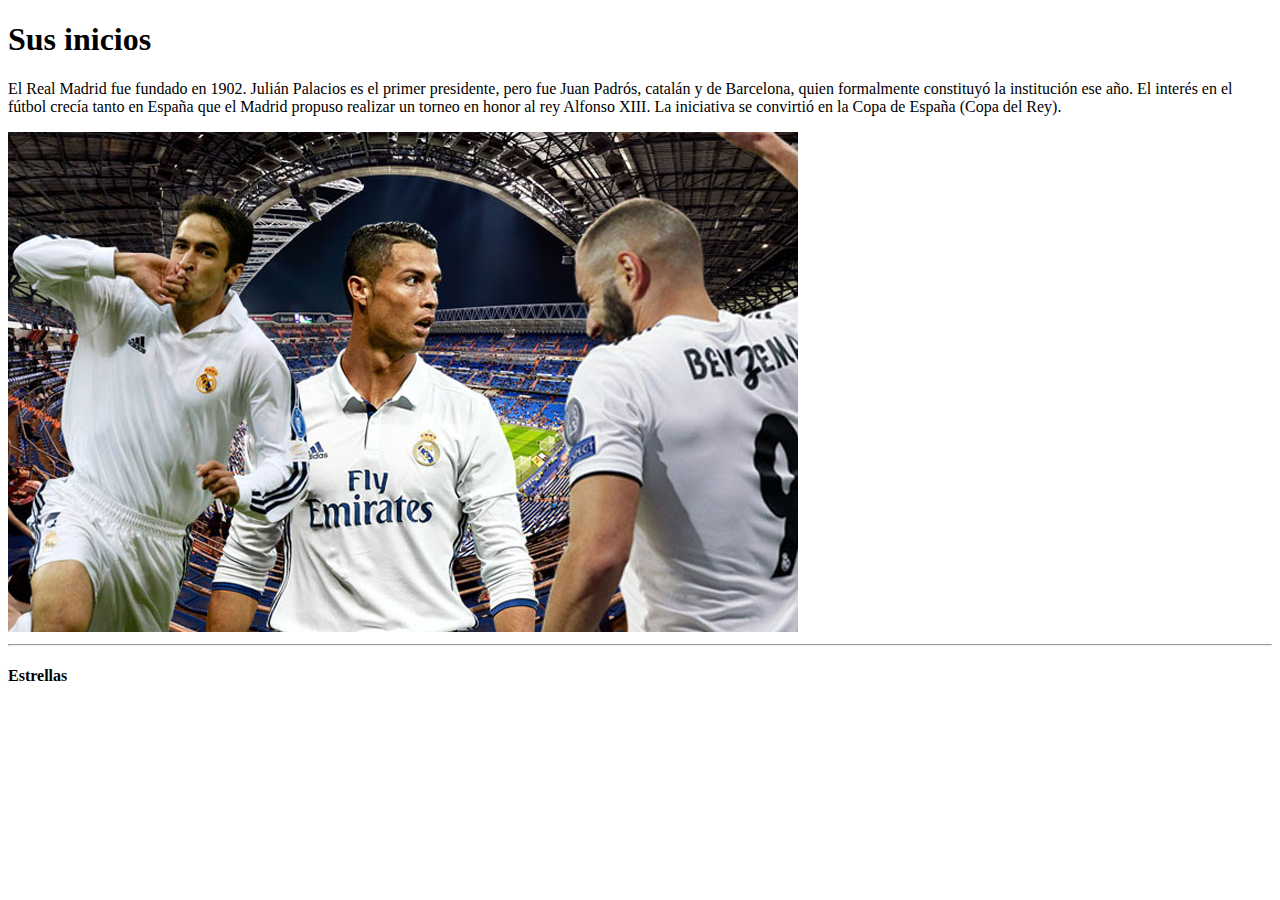
==== Laboratorios/laboratorio1/ejercicio1.html @ 530c5c6a "actualizacion1" ====
<!DOCTYPE html>
<html lang="en">
<head>
    <meta charset="UTF-8">
    <meta name="viewport" content="width=device-width, initial-scale=1.0">
    <meta http-equiv="X-UA-Compatible" content="ie=edge">

</head>
<body>
    <title> Historia del Real Madrid </title>
    <h1>Sus inicios </h1>
    <p> El Real Madrid fue fundado en 1902. Julián Palacios es el primer presidente, pero fue Juan Padrós, catalán y de Barcelona, quien formalmente constituyó la institución ese año. El interés en el fútbol crecía tanto en España que el 
        Madrid propuso realizar un torneo en honor al rey Alfonso XIII. La iniciativa se convirtió en la Copa de España (Copa del Rey).</p>
    <img src="./realmadrid.jpg">
    <hr>
    <h4> Estrellas </h4>
    
</body>
</html>
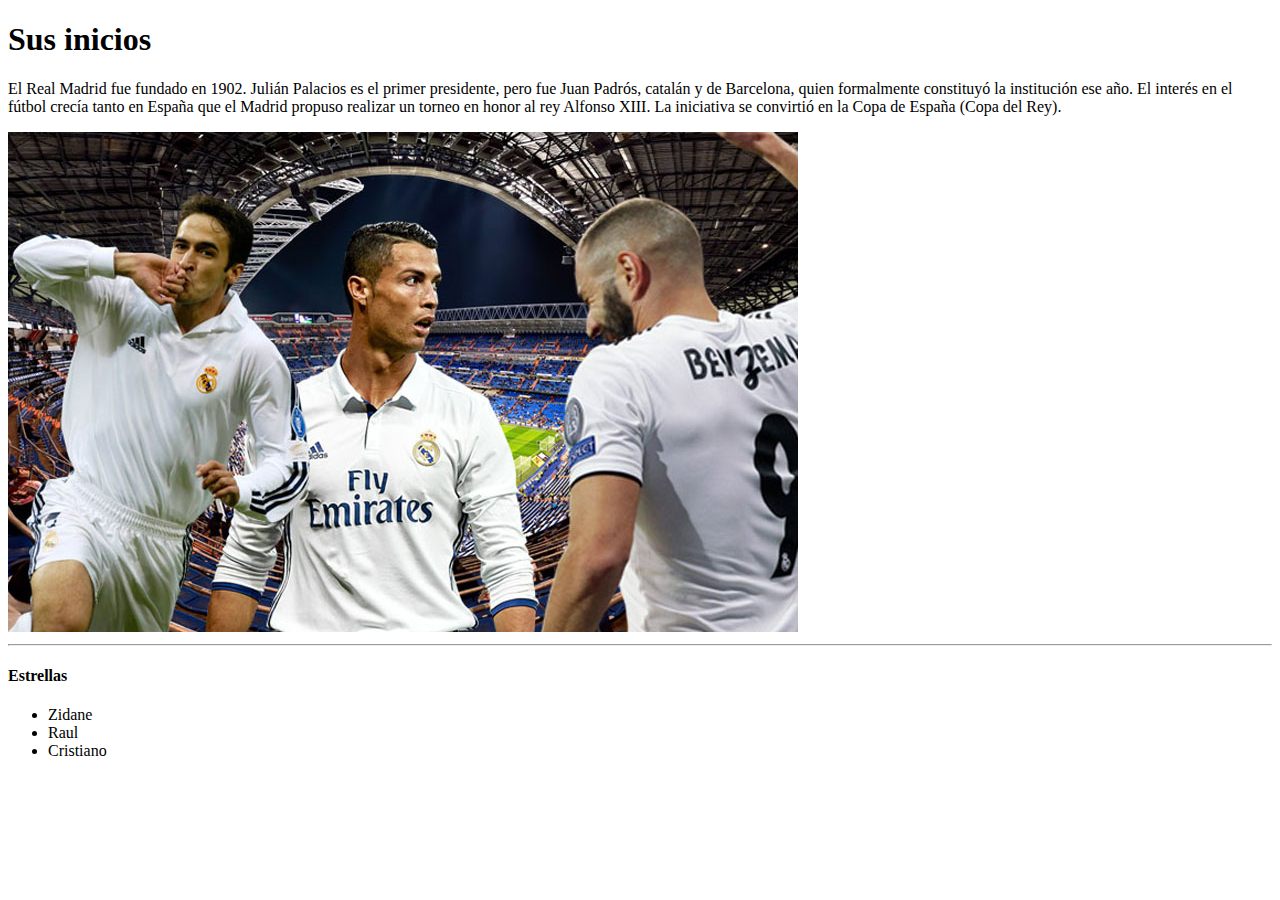
==== commit 20be6210: "actualizacion2" ====
--- a/Laboratorios/laboratorio1/ejercicio1.html
+++ b/Laboratorios/laboratorio1/ejercicio1.html
@@ -14,6 +14,10 @@
     <img src="./realmadrid.jpg">
     <hr>
     <h4> Estrellas </h4>
-    
+    <ul> 
+        <li> Zidane </li>
+        <li> Raul </li>
+        <li> Cristiano </li>
+    </ul>
 </body>
 </html>